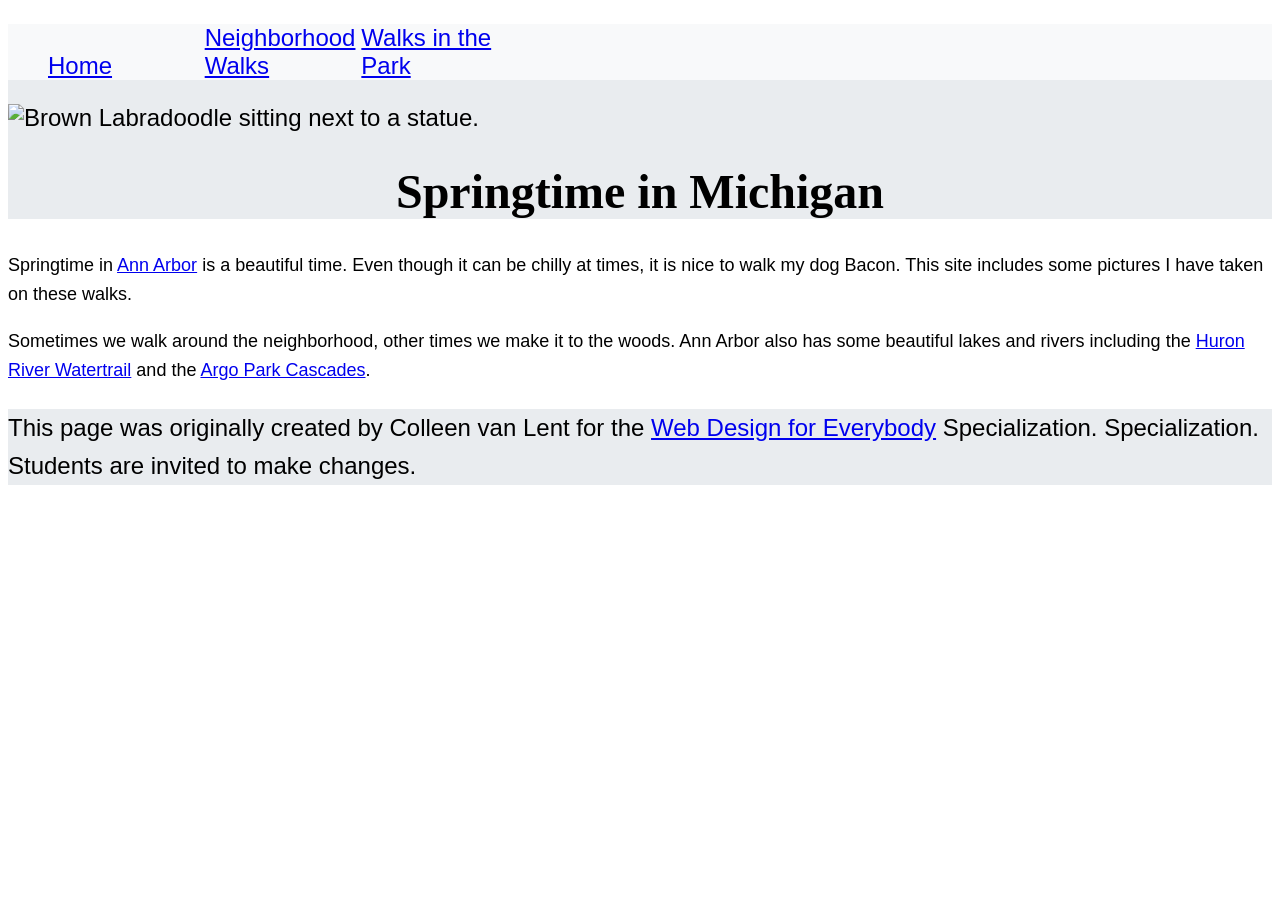
==== index.html @ e7975849 "homework week 1" ====
<!DOCTYPE html>
<html lang="en">

<head>
  <meta charset="utf-8">
  <meta name="viewport" content="width=device-width">
  <title>Springtime In Michigan</title>
  <link rel="stylesheet" href="style.css">
  <link rel="stylesheet" href="css/style.css">
</head>

<body>
  <header>
    <nav>
      <ul>
        <li><a href="index.html">Home</a></li>
        <li><a href="neighborhood.html">Neighborhood Walks</a></li>
        <li><a href="parks.html">Walks in the Park</a></li>
      </ul>
    </nav>
    <img src="images/BaconGallupPark.jpg" width="200" alt="Brown Labradoodle sitting next to a statue.">
    <h1>Springtime in Michigan</h1>
  </header>
  <main>
    <p>Springtime in <a href="https://www.michigan.org/city/ann-arbor">Ann Arbor</a> is a beautiful time. Even though
      it can be chilly at times, it is nice to walk my dog Bacon. This site includes some pictures I have taken on
      these walks. </p>

    <p>Sometimes we walk around the neighborhood, other times we make it to the woods. Ann Arbor also has some
      beautiful lakes and rivers including the <a
        href="https://www.annarbor.org/things-to-do/recreation-outdoors/huron-river/">Huron River Watertrail</a> and
      the <a href="https://www.a2gov.org/departments/Parks-Recreation/parks-places/argo/pages/default.aspx">Argo Park
        Cascades</a>.</p>

  </main>
  <footer>
    <p>This page was originally created by Colleen van Lent for the <a
        href="https://www.coursera.org/specializations/web-design"> Web Design for Everybody</a> Specialization.
      Specialization. Students are invited to make changes.</p>
  </footer>

</body>

</html>
---- css/style.css ----
body{
  font-family:'Segoe UI', Tahoma, Geneva, Verdana, sans-serif;
  font-size: 150%;
}
/* Định dạng màu nền cho các phần tử cấu trúc */
header {
    background-color: #e9ecef; /* Xám nhạt */
}

nav {
    background-color: #f8f9fa; /* Xám rất nhạt. Giúp các đường link màu xanh mặc định không bị lỗi tương phản (contrast error) khi chấm bằng WAVE */
}

main {
    background-color: #ffffff; /* Trắng */
    font-size: 18px;
}

footer {
    background-color: #e9ecef; /* Xám nhạt */
}

/* Định dạng danh sách thành hàng ngang thay vì dọc */
li {
    display: inline-block;
    width: 150px;
}

/* Định dạng tiêu đề chính */
h1 {
    text-align: center;
    font-family: 'Georgia', 'Times New Roman', serif;
    color: #000000; /* Màu đen để đảm bảo độ tương phản cao nhất */
}

/* Khoảng cách giữa các dòng chữ giúp dễ đọc hơn */
p {
    line-height: 1.6;
}
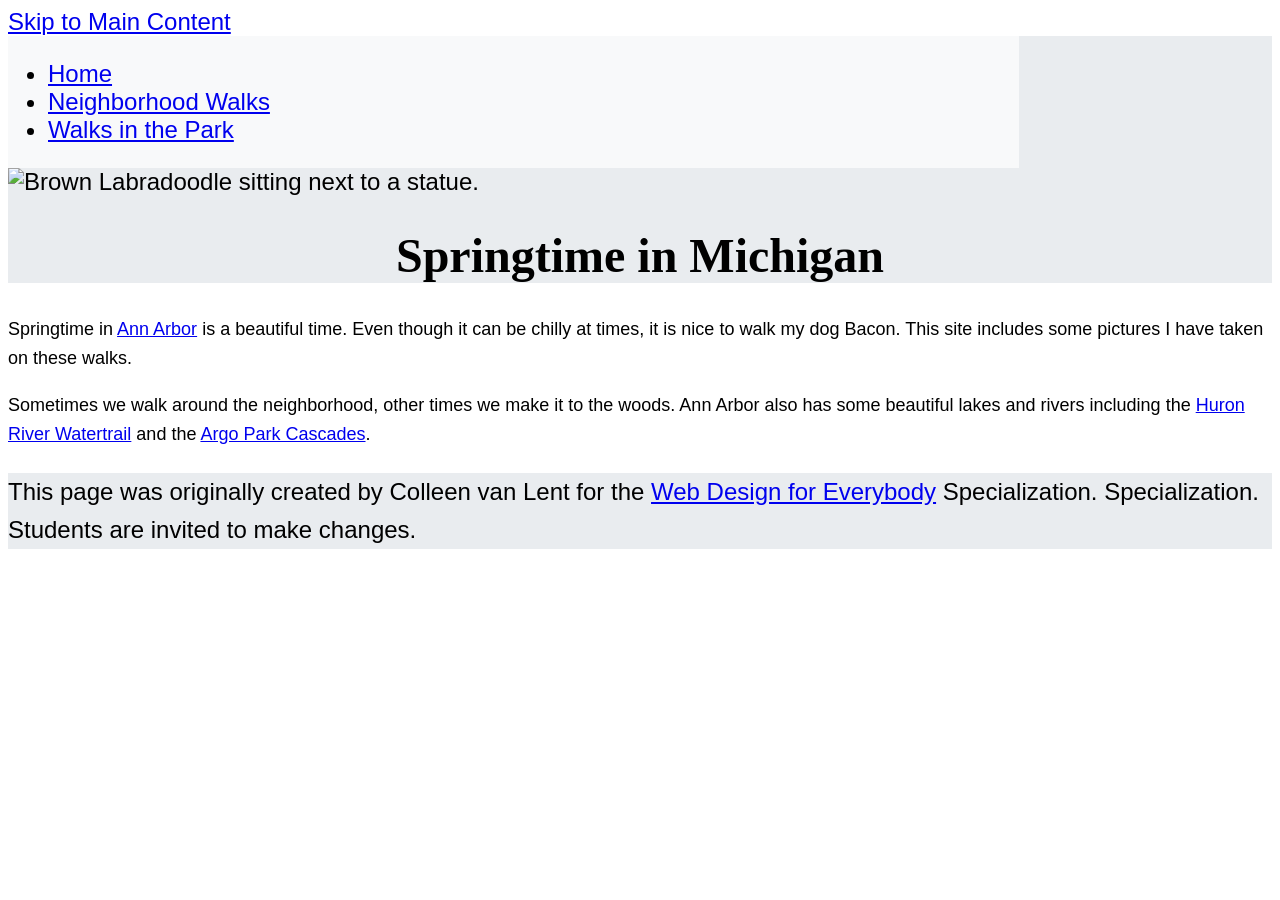
==== commit da25e1c5: "add something new" ====
--- a/index.html
+++ b/index.html
@@ -10,6 +10,7 @@
 </head>
 
 <body>
+  <a href="#main" class="skip-link">Skip to Main Content</a>
   <header>
     <nav>
       <ul>
@@ -21,7 +22,7 @@
     <img src="images/BaconGallupPark.jpg" width="200" alt="Brown Labradoodle sitting next to a statue.">
     <h1>Springtime in Michigan</h1>
   </header>
-  <main>
+  <main id="main">
     <p>Springtime in <a href="https://www.michigan.org/city/ann-arbor">Ann Arbor</a> is a beautiful time. Even though
       it can be chilly at times, it is nice to walk my dog Bacon. This site includes some pictures I have taken on
       these walks. </p>
--- a/css/style.css
+++ b/css/style.css
@@ -11,6 +11,16 @@
     background-color: #f8f9fa; /* Xám rất nhạt. Giúp các đường link màu xanh mặc định không bị lỗi tương phản (contrast error) khi chấm bằng WAVE */
 }
 
+nav {
+    display: inline-block;
+    width: 80%;
+}
+
+/* Chỉ những ảnh nằm trong nav mới có độ rộng 10% */
+nav img {
+    width: 10%;
+}
+
 main {
     background-color: #ffffff; /* Trắng */
     font-size: 18px;
@@ -18,13 +28,13 @@
 
 footer {
     background-color: #e9ecef; /* Xám nhạt */
-}
+}   
 
 /* Định dạng danh sách thành hàng ngang thay vì dọc */
-li {
+/* li {
     display: inline-block;
     width: 150px;
-}
+} */
 
 /* Định dạng tiêu đề chính */
 h1 {
@@ -36,4 +46,26 @@
 /* Khoảng cách giữa các dòng chữ giúp dễ đọc hơn */
 p {
     line-height: 1.6;
+}
+
+.grid {
+    display: grid;
+    /* Tạo 2 cột, mỗi cột rộng khoảng 40% */
+    grid-template-columns: 40% 40%;
+    
+    /* Căn chỉnh khoảng cách và vị trí */
+    justify-content: space-around; 
+    align-items: center;
+    row-gap: 20px; /* Khoảng cách giữa các hàng */
+}
+
+/* Đảm bảo ảnh trong grid luôn chiếm hết chiều rộng cột */
+.grid img {
+    width: 100%;
+}
+
+.flex {
+    display: flex;
+    flex-wrap: wrap; /* Cho phép các phần tử xuống hàng nếu thiếu chỗ */
+    justify-content: center; /* Căn giữa các phần tử theo chiều ngang */
 }
